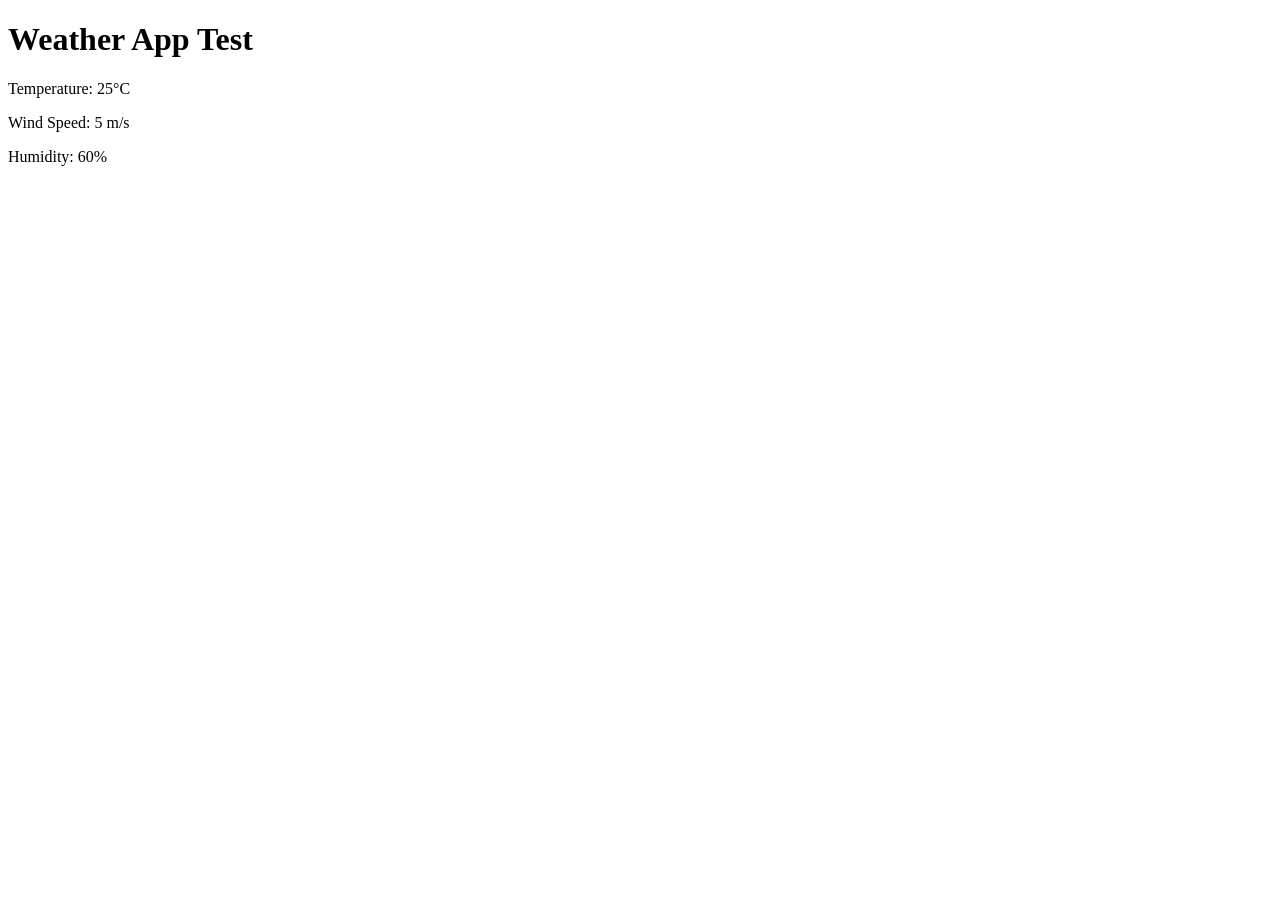
==== test.html @ 6d794d5c "Create a weather app This commit introduces a simple web-based weather application that displays the" ====
<!DOCTYPE html>
<html lang="en">
<head>
    <meta charset="UTF-8">
    <meta name="viewport" content="width=device-width, initial-scale=1.0">
    <title>Weather App Test</title>
</head>
<body>
    <div class="container">
        <h1>Weather App Test</h1>
        <div class="weather-info">
            <p>Temperature: <span id="temperature">--</span>°C</p>
            <p>Wind Speed: <span id="wind-speed">--</span> m/s</p>
            <p>Humidity: <span id="humidity">--</span>%</p>
        </div>
    </div>

    <script src="script.js"></script>
    <script>
        // Mock Geolocation
        navigator.geolocation.getCurrentPosition = function(success, error) {
            const position = {
                coords: {
                    latitude: 12.34,
                    longitude: 56.78
                }
            };
            success(position);
        };

        // Mock Fetch
        const mockWeatherData = {
            main: {
                temp: 25,
                humidity: 60
            },
            wind: {
                speed: 5
            }
        };
        fetch = async function(url) {
            return {
                json: async () => mockWeatherData
            };
        };

        // Run tests
        window.onload = async () => {
            await getWeather(); // Ensure weather data is fetched and displayed

            // Wait for the DOM to update
            setTimeout(() => {
                const tempElement = document.getElementById('temperature');
                const windElement = document.getElementById('wind-speed');
                const humidityElement = document.getElementById('humidity');

                let testsPassed = true;

                if (tempElement.textContent !== '25') {
                    console.error('Test Failed: Temperature mismatch. Expected 25, got', tempElement.textContent);
                    testsPassed = false;
                }
                if (windElement.textContent !== '5') {
                    console.error('Test Failed: Wind speed mismatch. Expected 5, got', windElement.textContent);
                    testsPassed = false;
                }
                if (humidityElement.textContent !== '60') {
                    console.error('Test Failed: Humidity mismatch. Expected 60, got', humidityElement.textContent);
                    testsPassed = false;
                }

                if (testsPassed) {
                    console.log('All tests passed!');
                }
            }, 500); // Adjust timeout if necessary
        };
    </script>
</body>
</html>
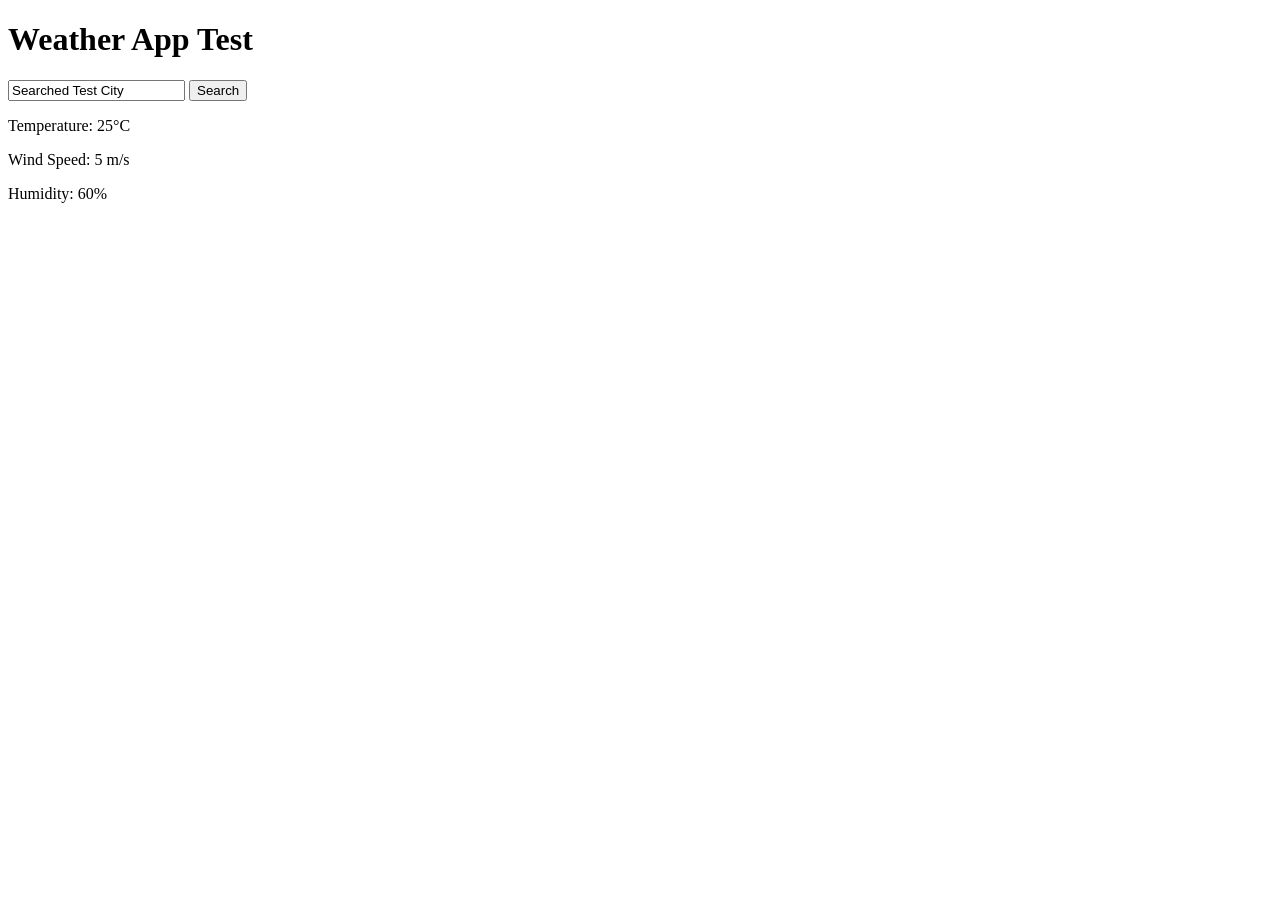
==== commit e615a506: "Enhance weather app with colorful background and multi-location search This commit introduces two ma" ====
--- a/test.html
+++ b/test.html
@@ -8,6 +8,13 @@
 <body>
     <div class="container">
         <h1>Weather App Test</h1>
+        <div class="search-container">
+            <input type="text" id="city-input" placeholder="Enter city name">
+            <button id="search-button">Search</button>
+        </div>
+        <div id="searched-weather-container">
+            <!-- Weather for searched locations will be added here -->
+        </div>
         <div class="weather-info">
             <p>Temperature: <span id="temperature">--</span>°C</p>
             <p>Wind Speed: <span id="wind-speed">--</span> m/s</p>
@@ -17,62 +24,119 @@
 
     <script src="script.js"></script>
     <script>
-        // Mock Geolocation
+        // --- Existing Mocks and Initial Setup ---
         navigator.geolocation.getCurrentPosition = function(success, error) {
             const position = {
-                coords: {
-                    latitude: 12.34,
-                    longitude: 56.78
-                }
+                coords: { latitude: 12.34, longitude: 56.78 }
             };
             success(position);
         };
 
-        // Mock Fetch
-        const mockWeatherData = {
-            main: {
-                temp: 25,
-                humidity: 60
-            },
-            wind: {
-                speed: 5
-            }
-        };
-        fetch = async function(url) {
-            return {
-                json: async () => mockWeatherData
-            };
+        const mockCurrentLocationWeatherData = {
+            main: { temp: 25, humidity: 60 },
+            wind: { speed: 5 },
+            name: "Current Location Test City" // Added for completeness
         };
 
-        // Run tests
+        const mockSearchedCityWeatherData = {
+            main: { temp: 15, humidity: 70 },
+            wind: { speed: 3 },
+            weather: [{ description: "cloudy" }],
+            name: "Searched Test City"
+        };
+
+        // Store original fetch
+        const originalFetch = window.fetch;
+
+        // --- Test Execution ---
         window.onload = async () => {
-            await getWeather(); // Ensure weather data is fetched and displayed
+            let allTestsPassed = true;
 
-            // Wait for the DOM to update
-            setTimeout(() => {
-                const tempElement = document.getElementById('temperature');
-                const windElement = document.getElementById('wind-speed');
-                const humidityElement = document.getElementById('humidity');
+            // --- Test 1: Current Location Weather ---
+            console.log("--- Testing Current Location Weather ---");
+            // Temporarily override fetch for current location
+            window.fetch = async (url) => {
+                if (url.includes('lat=12.34')) {
+                    return { ok: true, json: async () => mockCurrentLocationWeatherData };
+                }
+                return originalFetch(url); // Fallback to original fetch if URL doesn't match
+            };
+            await getWeather(); // Fetches and displays current location weather
 
-                let testsPassed = true;
+            await new Promise(resolve => setTimeout(resolve, 500)); // Wait for DOM update
 
-                if (tempElement.textContent !== '25') {
-                    console.error('Test Failed: Temperature mismatch. Expected 25, got', tempElement.textContent);
-                    testsPassed = false;
+            const tempElement = document.getElementById('temperature');
+            const windElement = document.getElementById('wind-speed');
+            const humidityElement = document.getElementById('humidity');
+
+            if (tempElement.textContent !== '25') {
+                console.error('Test Failed (Current Location): Temperature. Expected 25, got', tempElement.textContent);
+                allTestsPassed = false;
+            }
+            if (windElement.textContent !== '5') {
+                console.error('Test Failed (Current Location): Wind speed. Expected 5, got', windElement.textContent);
+                allTestsPassed = false;
+            }
+            if (humidityElement.textContent !== '60') {
+                console.error('Test Failed (Current Location): Humidity. Expected 60, got', humidityElement.textContent);
+                allTestsPassed = false;
+            }
+
+            // --- Test 2: Searched City Weather ---
+            console.log("\n--- Testing Searched City Weather ---");
+            // Override fetch for city search
+            window.fetch = async (url) => {
+                if (url.includes('q=Searched%20Test%20City')) {
+                     return { ok: true, json: async () => mockSearchedCityWeatherData };
+                } else if (url.includes('lat=12.34')) { // Keep current location mock active if needed
+                    return { ok: true, json: async () => mockCurrentLocationWeatherData };
                 }
-                if (windElement.textContent !== '5') {
-                    console.error('Test Failed: Wind speed mismatch. Expected 5, got', windElement.textContent);
-                    testsPassed = false;
+                return originalFetch(url);
+            };
+
+            document.getElementById('city-input').value = "Searched Test City";
+            document.getElementById('search-button').click();
+
+            await new Promise(resolve => setTimeout(resolve, 500)); // Wait for DOM update
+
+            const searchedContainer = document.getElementById('searched-weather-container');
+            const card = searchedContainer.querySelector('.weather-info-card');
+
+            if (!card) {
+                console.error('Test Failed (Searched City): Weather card not found.');
+                allTestsPassed = false;
+            } else {
+                if (!card.innerHTML.includes("Weather in Searched Test City")) {
+                    console.error('Test Failed (Searched City): City name not found or incorrect.');
+                    allTestsPassed = false;
                 }
-                if (humidityElement.textContent !== '60') {
-                    console.error('Test Failed: Humidity mismatch. Expected 60, got', humidityElement.textContent);
-                    testsPassed = false;
+                if (!card.innerHTML.includes("Temperature: 15°C")) {
+                    console.error('Test Failed (Searched City): Temperature not found or incorrect.');
+                    allTestsPassed = false;
                 }
+                if (!card.innerHTML.includes("Wind Speed: 3 m/s")) {
+                    console.error('Test Failed (Searched City): Wind speed not found or incorrect.');
+                    allTestsPassed = false;
+                }
+                if (!card.innerHTML.includes("Humidity: 70%")) {
+                    console.error('Test Failed (Searched City): Humidity not found or incorrect.');
+                    allTestsPassed = false;
+                }
+                if (!card.innerHTML.includes("Condition: cloudy")) {
+                    console.error('Test Failed (Searched City): Condition not found or incorrect.');
+                    allTestsPassed = false;
+                }
+            }
 
-                if (testsPassed) {
-                    console.log('All tests passed!');
-                }
-            }, 500); // Adjust timeout if necessary
+            // --- Final Test Result ---
+            if (allTestsPassed) {
+                console.log("\nAll tests passed!");
+            } else {
+                console.error("\nSome tests failed.");
+            }
+
+            // Restore original fetch
+            window.fetch = originalFetch;
         };
     </script>
 </body>
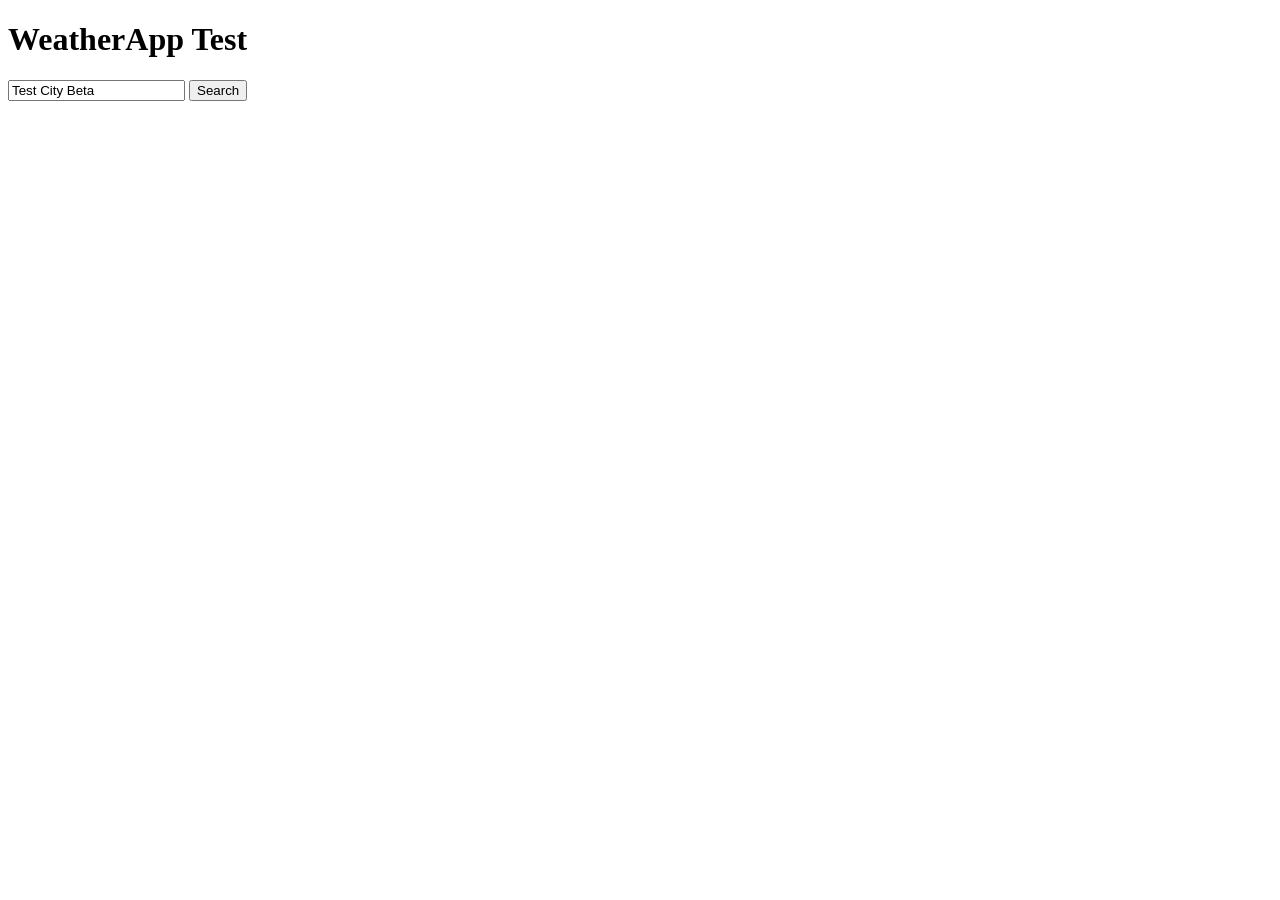
==== commit 1cff778c: "I've refactored your app to focus on multi-location search and enhanced forecast display. This commi" ====
--- a/test.html
+++ b/test.html
@@ -7,123 +7,142 @@
 </head>
 <body>
     <div class="container">
-        <h1>Weather App Test</h1>
+        <h1>WeatherApp Test</h1>
         <div class="search-container">
             <input type="text" id="city-input" placeholder="Enter city name">
             <button id="search-button">Search</button>
         </div>
         <div id="searched-weather-container">
-            <!-- Weather for searched locations will be added here -->
-        </div>
-        <div class="weather-info">
-            <p>Temperature: <span id="temperature">--</span>°C</p>
-            <p>Wind Speed: <span id="wind-speed">--</span> m/s</p>
-            <p>Humidity: <span id="humidity">--</span>%</p>
+            <!-- Weather for searched locations will be added here by script.js -->
         </div>
     </div>
 
     <script src="script.js"></script>
     <script>
-        // --- Existing Mocks and Initial Setup ---
-        navigator.geolocation.getCurrentPosition = function(success, error) {
-            const position = {
-                coords: { latitude: 12.34, longitude: 56.78 }
-            };
-            success(position);
+        // --- Mock Data ---
+        const mockSearchedCity1WeatherData = {
+            coord: { lat: 10, lon: 20 },
+            main: { temp: 22, feels_like: 20, humidity: 65 },
+            wind: { speed: 4 },
+            weather: [{ description: "sunny", icon: "01d" }],
+            sys: { sunrise: 1670000000, sunset: 1670040000 },
+            timezone: 0, // UTC for simplicity in test
+            name: "Test City Alpha"
+        };
+        const mockSearchedCity1ForecastData = {
+            city: { name: "Test City Alpha" },
+            list: [
+                { dt: 1670000000, dt_txt: "2023-12-03 12:00:00", main: { temp: 22 }, weather: [{description: "clear sky", icon: "01d"}], pop: 0.1, wind: {speed: 3}},
+                { dt: 1670086400, dt_txt: "2023-12-04 12:00:00", main: { temp: 23 }, weather: [{description: "few clouds", icon: "02d"}], pop: 0.2, wind: {speed: 4}},
+                // Add more entries to cover 5 days if full processing is tested
+            ]
         };
 
-        const mockCurrentLocationWeatherData = {
-            main: { temp: 25, humidity: 60 },
-            wind: { speed: 5 },
-            name: "Current Location Test City" // Added for completeness
+        const mockSearchedCity2WeatherData = {
+            coord: { lat: 30, lon: 40 },
+            main: { temp: 18, feels_like: 17, humidity: 70 },
+            wind: { speed: 6 },
+            weather: [{ description: "rainy", icon: "10d" }],
+            sys: { sunrise: 1670005000, sunset: 1670045000 },
+            timezone: 0,
+            name: "Test City Beta"
+        };
+        const mockSearchedCity2ForecastData = {
+            city: { name: "Test City Beta" },
+            list: [
+                { dt: 1670000000, dt_txt: "2023-12-03 12:00:00", main: { temp: 18 }, weather: [{description: "light rain", icon: "10d"}], pop: 0.8, wind: {speed: 5}},
+                // Add more entries
+            ]
         };
 
-        const mockSearchedCityWeatherData = {
-            main: { temp: 15, humidity: 70 },
-            wind: { speed: 3 },
-            weather: [{ description: "cloudy" }],
-            name: "Searched Test City"
-        };
-
-        // Store original fetch
         const originalFetch = window.fetch;
+        let fetchCallCount = 0;
 
         // --- Test Execution ---
         window.onload = async () => {
+            console.log("--- Weather App Tests Initiated ---");
             let allTestsPassed = true;
 
-            // --- Test 1: Current Location Weather ---
-            console.log("--- Testing Current Location Weather ---");
-            // Temporarily override fetch for current location
-            window.fetch = async (url) => {
-                if (url.includes('lat=12.34')) {
-                    return { ok: true, json: async () => mockCurrentLocationWeatherData };
-                }
-                return originalFetch(url); // Fallback to original fetch if URL doesn't match
-            };
-            await getWeather(); // Fetches and displays current location weather
+            // Helper to simulate search
+            async function simulateSearch(cityName, weatherMock, forecastMock) {
+                fetchCallCount = 0;
+                window.fetch = async (url) => {
+                    fetchCallCount++;
+                    if (url.includes(`/weather?q=${encodeURIComponent(cityName)}`)) {
+                        console.log(`Mock fetch for: ${cityName} current weather`);
+                        return { ok: true, json: async () => weatherMock };
+                    }
+                    if (url.includes(`/forecast?q=${encodeURIComponent(cityName)}`) || (url.includes(`/forecast?lat=${weatherMock.coord.lat}&lon=${weatherMock.coord.lon}`))) {
+                        console.log(`Mock fetch for: ${cityName} forecast`);
+                        return { ok: true, json: async () => forecastMock };
+                    }
+                    console.warn("Unexpected fetch call:", url);
+                    return originalFetch(url);
+                };
 
-            await new Promise(resolve => setTimeout(resolve, 500)); // Wait for DOM update
-
-            const tempElement = document.getElementById('temperature');
-            const windElement = document.getElementById('wind-speed');
-            const humidityElement = document.getElementById('humidity');
-
-            if (tempElement.textContent !== '25') {
-                console.error('Test Failed (Current Location): Temperature. Expected 25, got', tempElement.textContent);
-                allTestsPassed = false;
-            }
-            if (windElement.textContent !== '5') {
-                console.error('Test Failed (Current Location): Wind speed. Expected 5, got', windElement.textContent);
-                allTestsPassed = false;
-            }
-            if (humidityElement.textContent !== '60') {
-                console.error('Test Failed (Current Location): Humidity. Expected 60, got', humidityElement.textContent);
-                allTestsPassed = false;
+                document.getElementById('city-input').value = cityName;
+                document.getElementById('search-button').click();
+                await new Promise(resolve => setTimeout(resolve, 500)); // Wait for DOM update
             }
 
-            // --- Test 2: Searched City Weather ---
-            console.log("\n--- Testing Searched City Weather ---");
-            // Override fetch for city search
-            window.fetch = async (url) => {
-                if (url.includes('q=Searched%20Test%20City')) {
-                     return { ok: true, json: async () => mockSearchedCityWeatherData };
-                } else if (url.includes('lat=12.34')) { // Keep current location mock active if needed
-                    return { ok: true, json: async () => mockCurrentLocationWeatherData };
-                }
-                return originalFetch(url);
-            };
-
-            document.getElementById('city-input').value = "Searched Test City";
-            document.getElementById('search-button').click();
-
-            await new Promise(resolve => setTimeout(resolve, 500)); // Wait for DOM update
+            // --- Test 1: Search for First City (Alpha) ---
+            console.log("\n--- Testing First City Search (Alpha) ---");
+            await simulateSearch("Test City Alpha", mockSearchedCity1WeatherData, mockSearchedCity1ForecastData);
 
             const searchedContainer = document.getElementById('searched-weather-container');
-            const card = searchedContainer.querySelector('.weather-info-card');
+            let cityBlocks = searchedContainer.querySelectorAll('.city-weather-block');
 
-            if (!card) {
-                console.error('Test Failed (Searched City): Weather card not found.');
+            if (cityBlocks.length !== 1) {
+                console.error('Test Failed (Alpha): Expected 1 city block, found', cityBlocks.length);
                 allTestsPassed = false;
             } else {
-                if (!card.innerHTML.includes("Weather in Searched Test City")) {
-                    console.error('Test Failed (Searched City): City name not found or incorrect.');
+                const block1 = cityBlocks[0];
+                if (!block1.classList.contains('city-weather-block-color-1')) { // Assumes color index starts at 0 and first class is color-1
+                    console.error('Test Failed (Alpha): Missing or incorrect color class on block 1.');
                     allTestsPassed = false;
                 }
-                if (!card.innerHTML.includes("Temperature: 15°C")) {
-                    console.error('Test Failed (Searched City): Temperature not found or incorrect.');
+                if (!block1.innerHTML.includes("Current Weather in Test City Alpha")) {
+                    console.error('Test Failed (Alpha): City name not found in current weather.');
                     allTestsPassed = false;
                 }
-                if (!card.innerHTML.includes("Wind Speed: 3 m/s")) {
-                    console.error('Test Failed (Searched City): Wind speed not found or incorrect.');
+                // Check for PoP and Wind in forecast (assuming at least one forecast day is rendered)
+                const forecastPop = block1.querySelector('.forecast-pop');
+                const forecastWind = block1.querySelector('.forecast-wind');
+                if (!forecastPop || !forecastPop.textContent.includes("Precip: 10%")) { // 0.1 * 100
+                    console.error('Test Failed (Alpha): Precipitation info missing or incorrect in forecast.', forecastPop ? forecastPop.textContent : 'Element not found');
                     allTestsPassed = false;
                 }
-                if (!card.innerHTML.includes("Humidity: 70%")) {
-                    console.error('Test Failed (Searched City): Humidity not found or incorrect.');
+                if (!forecastWind || !forecastWind.textContent.includes("Wind: 3.0 m/s")) {
+                     console.error('Test Failed (Alpha): Wind info missing or incorrect in forecast.', forecastWind ? forecastWind.textContent : 'Element not found');
                     allTestsPassed = false;
                 }
-                if (!card.innerHTML.includes("Condition: cloudy")) {
-                    console.error('Test Failed (Searched City): Condition not found or incorrect.');
+            }
+
+            // --- Test 2: Search for Second City (Beta) ---
+            console.log("\n--- Testing Second City Search (Beta) ---");
+            // Reset cityBlockColorIndex for predictable class if script.js is reloaded/reset somehow in test environment.
+            // If script.js state persists, this might not be needed or might need to align with expected color.
+            // For this test, let's assume script.js state persists for cityBlockColorIndex.
+            await simulateSearch("Test City Beta", mockSearchedCity2WeatherData, mockSearchedCity2ForecastData);
+
+            cityBlocks = searchedContainer.querySelectorAll('.city-weather-block');
+
+            if (cityBlocks.length !== 2) {
+                console.error('Test Failed (Beta): Expected 2 city blocks, found', cityBlocks.length);
+                allTestsPassed = false;
+            } else {
+                const block2 = cityBlocks[1]; // Second block
+                 if (!block2.classList.contains('city-weather-block-color-2')) { // Expecting next color
+                    console.error('Test Failed (Beta): Missing or incorrect color class on block 2.');
+                    allTestsPassed = false;
+                }
+                if (!block2.innerHTML.includes("Current Weather in Test City Beta")) {
+                    console.error('Test Failed (Beta): City name not found in current weather.');
+                    allTestsPassed = false;
+                }
+                 const forecastPopBeta = block2.querySelector('.forecast-pop');
+                if (!forecastPopBeta || !forecastPopBeta.textContent.includes("Precip: 80%")) { // 0.8 * 100
+                    console.error('Test Failed (Beta): Precipitation info missing or incorrect in forecast.', forecastPopBeta ? forecastPopBeta.textContent : 'Element not found');
                     allTestsPassed = false;
                 }
             }
@@ -135,8 +154,7 @@
                 console.error("\nSome tests failed.");
             }
 
-            // Restore original fetch
-            window.fetch = originalFetch;
+            window.fetch = originalFetch; // Restore original fetch
         };
     </script>
 </body>
